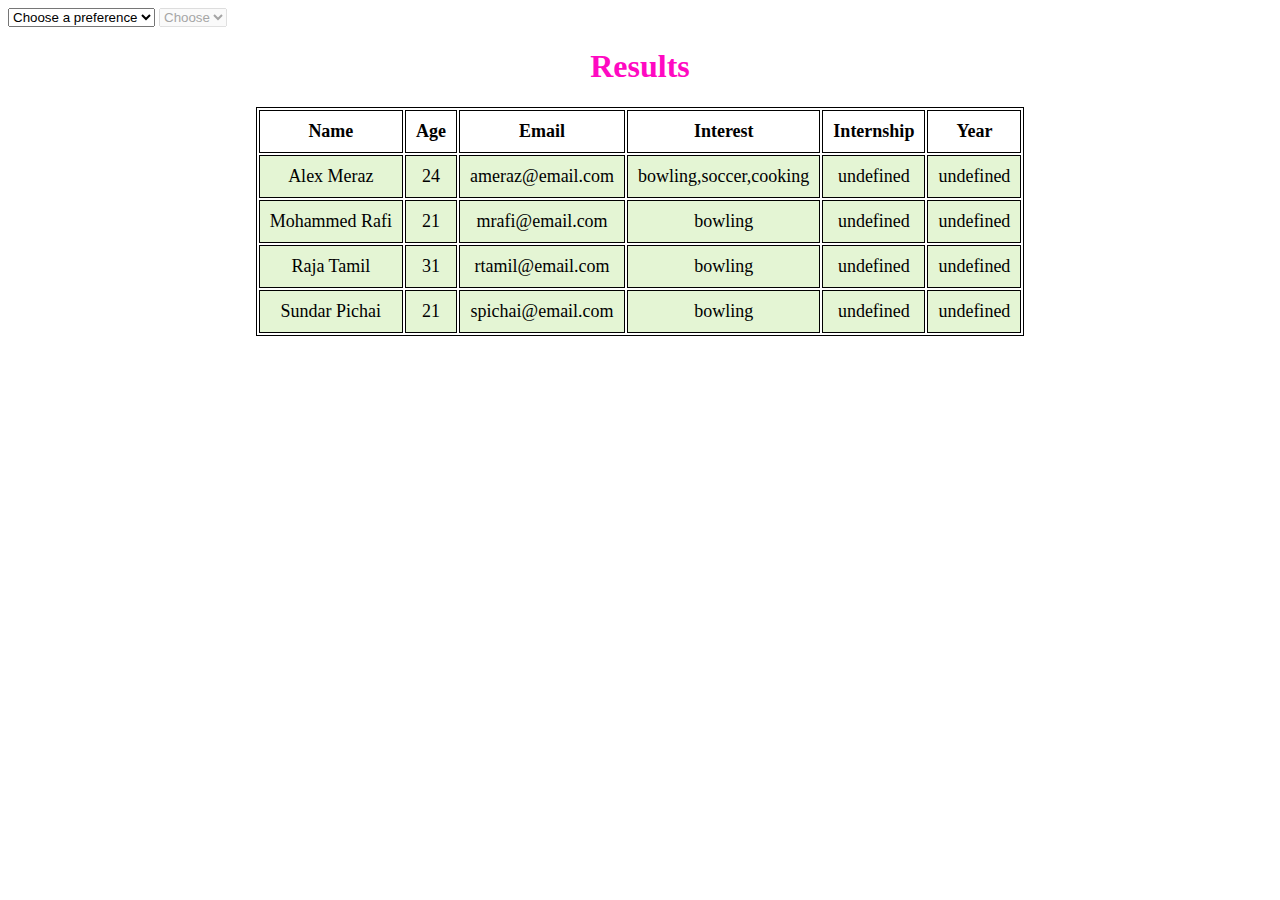
==== index.html @ 95c4cca7 "1st commit" ====
<html lang="en">

<head>
	<meta charset="UTF-8">
	<title>Output</title>

	<!-- INCLUDING JQUERY-->
	<script src="https://code.jquery.com/jquery-3.5.1.js">
	</script>

	<!-- CSS FOR STYLING THE PAGE -->
	<style>
		table {
			margin: 0 auto;
			font-size: large;
			border: 1px solid black;
		}

		h1 {
			text-align: center;
			color: #ff09c2;
			font-size: xx-large;
			font-family: 'Gill Sans',
				'Gill Sans MT', ' Calibri',
				'Trebuchet MS', 'sans-serif';
		}

		td {
			background-color: #E4F5D4;
			border: 1px solid black;
		}

		th,
		td {
			font-weight: bold;
			border: 1px solid black;
			padding: 10px;
			text-align: center;
		}

		td {
			font-weight: lighter;
		}
	</style>
</head>

<body>
	<section>
            <form>
                <select onchange="getPreferences(this.value)" name="countries">
                    <option value="">Choose a preference</option>
                    <option value="internship">Internship</option>
                    <option value="interest">Interest</option>
                    <option value="year">Year</option>
                </select>
             
                <select name="cities" id="cities" disabled>
                    <option value="">Choose</option>
                </select>
            </form>
             
            <script src="script.js"></script> <!-- Link to the javascript file -->
            
            
		<h1>Results</h1>

		<!-- TABLE CONSTRUCTION-->
		<table id='table'>
			<!-- HEADING FORMATION -->
			<tr>
				<th>Name</th>
				<th>Age</th>
				<th>Email</th>
				<th>Interest</th>
                <th>Internship</th>
                <th>Year</th>
			</tr>
            

			<script>
				$(document).ready(function () {

					// FETCHING DATA FROM JSON FILE
					$.getJSON("gfgdetails.json",
							function (data) {
						var student = '';

						// ITERATING THROUGH OBJECTS
						$.each(data, function (key, value) {
                            if (value.age !=0)
                            {
							//CONSTRUCTION OF ROWS HAVING
							// DATA FROM JSON OBJECT
							student += '<tr>';
							student += '<td>' +
								value.name + '</td>';

							student += '<td>' +
								value.age + '</td>';

							student += '<td>' +
								value.email + '</td>';

							student += '<td>' +
								value.interest + '</td>';
                            student+='<td>'+
                                value.Internship+'</td>';
                            student+='<td>'+
                                value.Year+'</td>';
							student += '</tr>';
                            }
						});
						
						//INSERTING ROWS INTO TABLE
						$('#table').append(student);
					});
				});
			</script>
	</section>
</body>

</html>
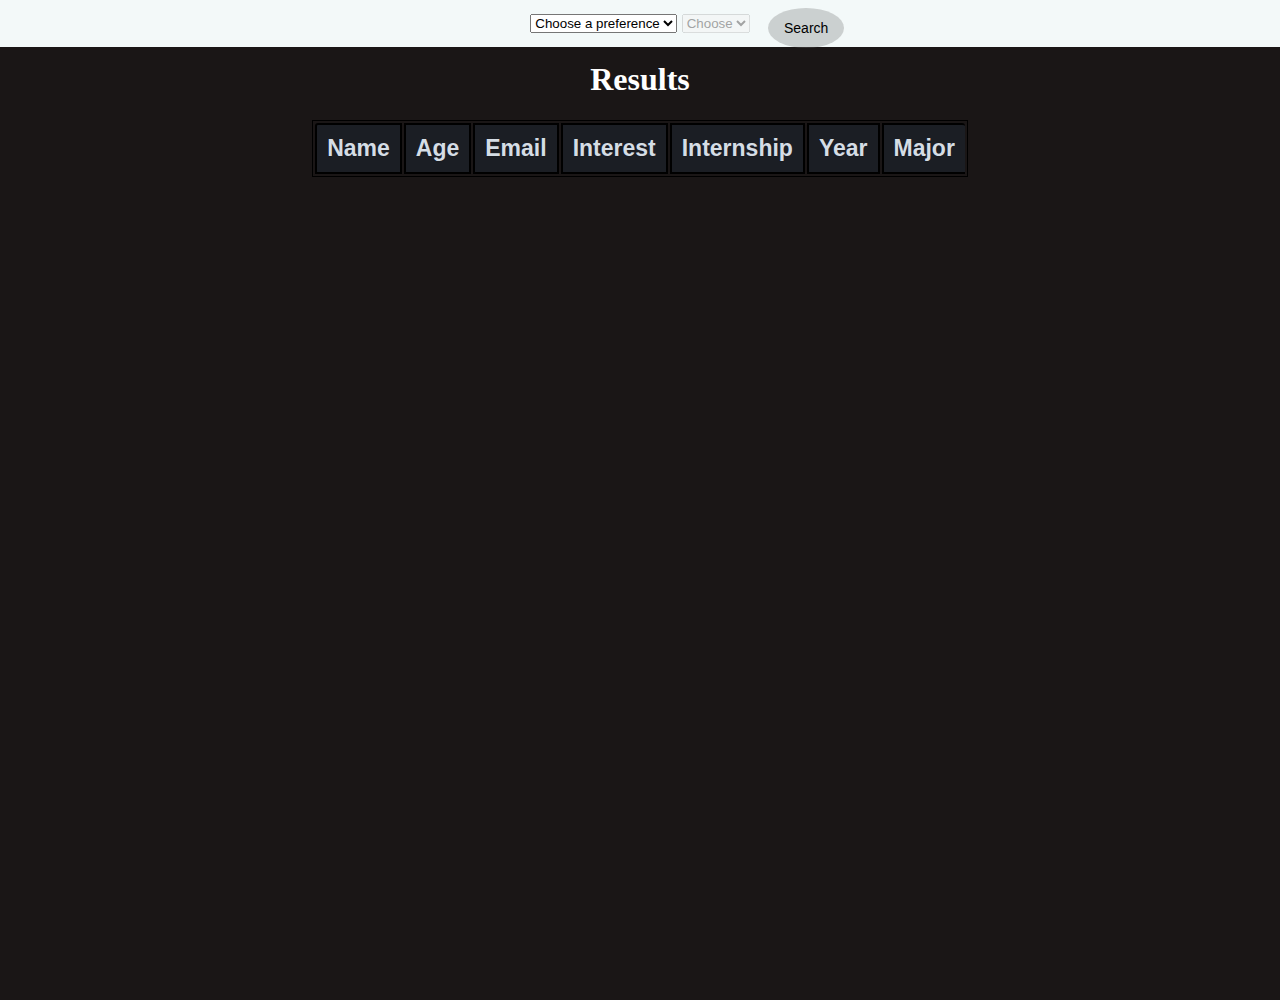
==== commit d44ca683: "push2" ====
--- a/index.html
+++ b/index.html
@@ -3,7 +3,9 @@
 <head>
 	<meta charset="UTF-8">
 	<title>Output</title>
-
+	<link rel="stylesheet" href="table.css">
+	<link rel="stylesheet" href="button.css">
+	<link rel="stylesheet" href="dropdown.css">
 	<!-- INCLUDING JQUERY-->
 	<script src="https://code.jquery.com/jquery-3.5.1.js">
 	</script>
@@ -18,7 +20,7 @@
 
 		h1 {
 			text-align: center;
-			color: #ff09c2;
+			color: #ffffff;
 			font-size: xx-large;
 			font-family: 'Gill Sans',
 				'Gill Sans MT', ' Calibri',
@@ -33,7 +35,7 @@
 		th,
 		td {
 			font-weight: bold;
-			border: 1px solid black;
+			border: 2px solid black;
 			padding: 10px;
 			text-align: center;
 		}
@@ -46,26 +48,26 @@
 
 <body>
 	<section>
-            <form>
-                <select onchange="getPreferences(this.value)" name="countries">
-                    <option value="">Choose a preference</option>
+			
+            <form id ="info">
+                <select onchange=getPreferences() name="countries" id ="countries" class="drop-down" >
+                    <option value="" >Choose a preference</option>
                     <option value="internship">Internship</option>
                     <option value="interest">Interest</option>
                     <option value="year">Year</option>
                 </select>
              
-                <select name="cities" id="cities" disabled>
+                <select name="cities" id="cities" onchange=get_specific() disabled>
                     <option value="">Choose</option>
                 </select>
             </form>
-             
+            <button onclick="draw_table()" class = "button-1">Search</button>
             <script src="script.js"></script> <!-- Link to the javascript file -->
-            
-            
+ 
 		<h1>Results</h1>
 
 		<!-- TABLE CONSTRUCTION-->
-		<table id='table'>
+		<table id ="table" class ="container">
 			<!-- HEADING FORMATION -->
 			<tr>
 				<th>Name</th>
@@ -74,48 +76,10 @@
 				<th>Interest</th>
                 <th>Internship</th>
                 <th>Year</th>
+				<th>Major</th>
 			</tr>
             
 
-			<script>
-				$(document).ready(function () {
-
-					// FETCHING DATA FROM JSON FILE
-					$.getJSON("gfgdetails.json",
-							function (data) {
-						var student = '';
-
-						// ITERATING THROUGH OBJECTS
-						$.each(data, function (key, value) {
-                            if (value.age !=0)
-                            {
-							//CONSTRUCTION OF ROWS HAVING
-							// DATA FROM JSON OBJECT
-							student += '<tr>';
-							student += '<td>' +
-								value.name + '</td>';
-
-							student += '<td>' +
-								value.age + '</td>';
-
-							student += '<td>' +
-								value.email + '</td>';
-
-							student += '<td>' +
-								value.interest + '</td>';
-                            student+='<td>'+
-                                value.Internship+'</td>';
-                            student+='<td>'+
-                                value.Year+'</td>';
-							student += '</tr>';
-                            }
-						});
-						
-						//INSERTING ROWS INTO TABLE
-						$('#table').append(student);
-					});
-				});
-			</script>
 	</section>
 </body>
 
--- a/table.css
+++ b/table.css
@@ -0,0 +1,143 @@
+@import url(https://fonts.googleapis.com/css?family=Roboto:400,500,700,300,100);
+
+body {
+  background-color: #121b1b;
+  font-family: "Roboto", helvetica, arial, sans-serif;
+  font-size: 16px;
+  font-weight: 400;
+  text-rendering: optimizeLegibility;
+}
+
+div.table-title {
+   display: block;
+  margin: auto;
+  max-width: 600px;
+  padding:5px;
+  width: 100%;
+}
+
+.table-title h3 {
+   color: #fafafa;
+   font-size: 30px;
+   font-weight: 400;
+   font-style:normal;
+   font-family: "Roboto", helvetica, arial, sans-serif;
+   text-shadow: -1px -1px 1px rgba(0, 0, 0, 0.1);
+   text-transform:uppercase;
+}
+
+
+/*** Table Styles **/
+
+.table-fill {
+  background: white;
+  border-radius:3px;
+  border-collapse: collapse;
+  height: 320px;
+  margin: auto;
+  max-width: 600px;
+  padding:5px;
+  width: 100%;
+  box-shadow: 0 5px 10px rgba(0, 0, 0, 0.1);
+  animation: float 5s infinite;
+}
+ 
+th {
+  color:#D5DDE5;;
+  background:#1b1e24;
+  border-bottom:4px solid #9ea7af;
+  border-right: 1px solid #343a45;
+  font-size:23px;
+  font-weight: 100;
+  padding:24px;
+  text-align:left;
+  text-shadow: 0 1px 1px rgba(0, 0, 0, 0.1);
+  vertical-align:middle;
+}
+
+th:first-child {
+  border-top-left-radius:3px;
+}
+ 
+th:last-child {
+  border-top-right-radius:3px;
+  border-right:none;
+}
+  
+tr {
+  border-top: 1px solid #C1C3D1;
+  border-bottom: 1px solid #C1C3D1;
+  color:#666B85;
+  font-size:16px;
+  font-weight:normal;
+  text-shadow: 0 1px 1px rgba(256, 256, 256, 0.1);
+}
+ 
+tr:hover td {
+  background:#4E5066;
+  color:#FFFFFF;
+  border-top: 1px solid #22262e;
+}
+ 
+tr:first-child {
+  border-top:none;
+}
+
+tr:last-child {
+  border-bottom:none;
+}
+ 
+tr:nth-child(odd) td {
+  background:#EBEBEB;
+}
+ 
+tr:nth-child(odd):hover td {
+  background:#4E5066;
+}
+
+tr:last-child td:first-child {
+  border-bottom-left-radius:3px;
+}
+ 
+tr:last-child td:last-child {
+  border-bottom-right-radius:3px;
+}
+ 
+td {
+  background:#FFFFFF;
+  padding:20px;
+  text-align:left;
+  vertical-align:middle;
+  font-weight:300;
+  font-size:18px;
+  text-shadow: -1px -1px 1px rgba(0, 0, 0, 0.1);
+  border-right: 1px solid #C1C3D1;
+}
+
+td:last-child {
+  border-right: 0px;
+}
+
+th.text-left {
+  text-align: left;
+}
+
+th.text-center {
+  text-align: center;
+}
+
+th.text-right {
+  text-align: right;
+}
+
+td.text-left {
+  text-align: left;
+}
+
+td.text-center {
+  text-align: center;
+}
+
+td.text-right {
+  text-align: right;
+}--- a/button.css
+++ b/button.css
@@ -0,0 +1,35 @@
+
+/* CSS */
+.button-1 {
+  background-color: #7270704d;
+  left:60%;
+  top:8px;
+  border-radius: 50%;
+  border-style: none;
+  box-sizing: border-box;
+  color: #000000;
+  cursor: pointer;
+  display: inline-block;
+  font-family: "Haas Grot Text R Web", "Helvetica Neue", Helvetica, Arial, sans-serif;
+  font-size: 14px;
+  font-weight: 500;
+  height: 40px;
+  line-height: 20px;
+  list-style: none;
+  margin: 0;
+  outline: none;
+  padding: 10px 16px;
+  position: relative;
+  text-align: center;
+  text-decoration: none;
+  transition: color 100ms;
+  vertical-align: baseline;
+  user-select: none;
+  -webkit-user-select: none;
+  touch-action: manipulation;
+}
+
+.button-1:hover,
+.button-1:focus {
+  background-color: #ffd6e6;
+}--- a/dropdown.css
+++ b/dropdown.css
@@ -0,0 +1,404 @@
+* {
+    user-select: none;
+  }
+  
+  *:focus {
+    outline: none;
+  }
+  
+  html,
+  body {
+    height: 100%;
+    min-height: 100%;
+  }
+  
+  body {
+    font-family: "Segoe UI", Tahoma, Geneva, Verdana, sans-serif;
+    padding-bottom: 100px;
+    margin: 0;
+    background-color: #1a1616;
+  }
+  
+  .brd {
+    border: 1px solid #e2eded;
+    border-color: #eaf1f1 #e4eded #dbe7e7 #e4eded;
+  }
+  
+  #info {
+    position: absolute;
+    top: 0;
+    right: 0;
+    left: 0;
+    color: #2d3667;
+    font-size: 16px;
+    text-align: center;
+    padding: 14px;
+    background-color: #f3f9f9;
+  }
+  
+  #app-cover {
+    position: absolute;
+    top: 0;
+    right: 0;
+    left: 0;
+    width: 300px;
+    height: 42px;
+    margin: 100px auto 0 auto;
+    z-index: 1;
+  }
+  
+  #select-button {
+    position: relative;
+    height: 16px;
+    padding: 12px 14px;
+    background-color: #fff;
+    border-radius: 4px;
+    cursor: pointer;
+  }
+  
+  #options-view-button {
+    position: absolute;
+    top: 0;
+    right: 0;
+    bottom: 0;
+    left: 0;
+    width: 100%;
+    height: 100%;
+    margin: 0;
+    opacity: 0;
+    cursor: pointer;
+    z-index: 3;
+  }
+  
+  #selected-value {
+    font-size: 16px;
+    line-height: 1;
+    margin-right: 26px;
+  }
+  
+  .option i {
+    width: 16px;
+    height: 16px;
+  }
+  
+  .option,
+  .label {
+    color: #2d3667;
+    font-size: 16px;
+  }
+  
+  #chevrons {
+    position: absolute;
+    top: 0;
+    right: 0;
+    bottom: 0;
+    width: 12px;
+    padding: 9px 14px;
+  }
+  
+  #chevrons i {
+    display: block;
+    height: 50%;
+    color: #d1dede;
+    font-size: 12px;
+    text-align: right;
+  }
+  
+  #options-view-button:checked + #select-button #chevrons i {
+    color: #2d3667;
+  }
+  
+  .options {
+    position: absolute;
+    left: 0;
+    width: 250px;
+  }
+  
+  #options {
+    position: absolute;
+    top: 42px;
+    right: 0;
+    left: 0;
+    width: 298px;
+    margin: 0 auto;
+    background-color: #fff;
+    border-radius: 4px;
+  }
+  
+  #options-view-button:checked ~ #options {
+    border: 1px solid #e2eded;
+    border-color: #eaf1f1 #e4eded #dbe7e7 #e4eded;
+  }
+  
+  .option {
+    position: relative;
+    line-height: 1;
+    transition: 0.3s ease all;
+    z-index: 2;
+  }
+  
+  .option i {
+    position: absolute;
+    left: 14px;
+    padding: 0;
+    display: none;
+  }
+  
+  #options-view-button:checked ~ #options .option i {
+    display: block;
+    padding: 12px 0;
+  }
+  
+  .label {
+    display: none;
+    padding: 0;
+    margin-left: 27px;
+  }
+  
+  #options-view-button:checked ~ #options .label {
+    display: block;
+    padding: 12px 14px;
+  }
+  
+  .s-c {
+    position: absolute;
+    left: 0;
+    width: 100%;
+    height: 50%;
+  }
+  
+  .s-c.top {
+    top: 0;
+  }
+  
+  .s-c.bottom {
+    bottom: 0;
+  }
+  
+  input[type="radio"] {
+    position: absolute;
+    right: 0;
+    left: 0;
+    width: 100%;
+    height: 50%;
+    margin: 0;
+    opacity: 0;
+    cursor: pointer;
+  }
+  
+  .s-c:hover ~ i {
+    color: #fff;
+    opacity: 0;
+  }
+  
+  .s-c:hover {
+    height: 100%;
+    z-index: 1;
+  }
+  
+  .s-c.bottom:hover + i {
+    bottom: -25px;
+    animation: moveup 0.3s ease 0.1s forwards;
+  }
+  
+  .s-c.top:hover ~ i {
+    top: -25px;
+    animation: movedown 0.3s ease 0.1s forwards;
+  }
+  
+  @keyframes moveup {
+    0% {
+      bottom: -25px;
+      opacity: 0;
+    }
+    100% {
+      bottom: 0;
+      opacity: 1;
+    }
+  }
+  
+  @keyframes movedown {
+    0% {
+      top: -25px;
+      opacity: 0;
+    }
+    100% {
+      top: 0;
+      opacity: 1;
+    }
+  }
+  
+  .label {
+    transition: 0.3s ease all;
+  }
+  
+  .opt-val {
+    position: absolute;
+    left: 14px;
+    width: 217px;
+    height: 21px;
+    opacity: 0;
+    background-color: #fff;
+    transform: scale(0);
+  }
+  
+  .option input[type="radio"]:checked ~ .opt-val {
+    opacity: 1;
+    transform: scale(1);
+  }
+  
+  .option input[type="radio"]:checked ~ i {
+    top: 0;
+    bottom: auto;
+    opacity: 1;
+    animation: unset;
+  }
+  
+  .option input[type="radio"]:checked ~ i,
+  .option input[type="radio"]:checked ~ .label {
+    color: #fff;
+  }
+  
+  .option input[type="radio"]:checked ~ .label:before {
+    content: "";
+    position: absolute;
+    top: 0;
+    right: 0;
+    bottom: 0;
+    left: 0;
+    z-index: -1;
+  }
+  
+  #options-view-button:not(:checked)
+    ~ #options
+    .option
+    input[type="radio"]:checked
+    ~ .opt-val {
+    top: -30px;
+  }
+  
+  .option:nth-child(1) input[type="radio"]:checked ~ .label:before {
+    background-color: #000;
+    border-radius: 4px 4px 0 0;
+  }
+  
+  .option:nth-child(1) input[type="radio"]:checked ~ .opt-val {
+    top: -31px;
+  }
+  
+  .option:nth-child(2) input[type="radio"]:checked ~ .label:before {
+    background-color: #ea4c89;
+  }
+  
+  .option:nth-child(2) input[type="radio"]:checked ~ .opt-val {
+    top: -71px;
+  }
+  
+  .option:nth-child(3) input[type="radio"]:checked ~ .label:before {
+    background-color: #0057ff;
+  }
+  
+  .option:nth-child(3) input[type="radio"]:checked ~ .opt-val {
+    top: -111px;
+  }
+  
+  .option:nth-child(4) input[type="radio"]:checked ~ .label:before {
+    background-color: #32c766;
+  }
+  
+  .option:nth-child(4) input[type="radio"]:checked ~ .opt-val {
+    top: -151px;
+  }
+  
+  .option:nth-child(5) input[type="radio"]:checked ~ .label:before {
+    background-color: #f48024;
+  }
+  
+  .option:nth-child(5) input[type="radio"]:checked ~ .opt-val {
+    top: -191px;
+  }
+  
+  .option:nth-child(6) input[type="radio"]:checked ~ .label:before {
+    background-color: #006400;
+    border-radius: 0 0 4px 4px;
+  }
+  
+  .option:nth-child(6) input[type="radio"]:checked ~ .opt-val {
+    top: -231px;
+  }
+  
+  .option .fa-codepen {
+    color: #000;
+  }
+  
+  .option .fa-dribbble {
+    color: #ea4c89;
+  }
+  
+  .option .fa-behance {
+    color: #0057ff;
+  }
+  
+  .option .fa-hackerrank {
+    color: #32c766;
+  }
+  
+  .option .fa-stack-overflow {
+    color: #f48024;
+  }
+  
+  .option .fa-free-code-camp {
+    color: #006400;
+  }
+  
+  #option-bg {
+    position: absolute;
+    top: 0;
+    right: 0;
+    left: 0;
+    height: 40px;
+    transition: 0.3s ease all;
+    z-index: 1;
+    display: none;
+  }
+  
+  #options-view-button:checked ~ #options #option-bg {
+    display: block;
+  }
+  
+  .option:hover .label {
+    color: #fff;
+  }
+  
+  .option:nth-child(1):hover ~ #option-bg {
+    top: 0;
+    background-color: #000;
+    border-radius: 4px 4px 0 0;
+  }
+  
+  .option:nth-child(2):hover ~ #option-bg {
+    top: 40px;
+    background-color: #ea4c89;
+  }
+  
+  .option:nth-child(3):hover ~ #option-bg {
+    top: 80px;
+    background-color: #0057ff;
+  }
+  
+  .option:nth-child(4):hover ~ #option-bg {
+    top: 120px;
+    background-color: #32c766;
+  }
+  
+  .option:nth-child(5):hover ~ #option-bg {
+    top: 160px;
+    background-color: #f48024;
+  }
+  
+  .option:nth-child(6):hover ~ #option-bg {
+    top: 200px;
+    background-color: #006400;
+    border-radius: 0 0 4px 4px;
+  }
+  
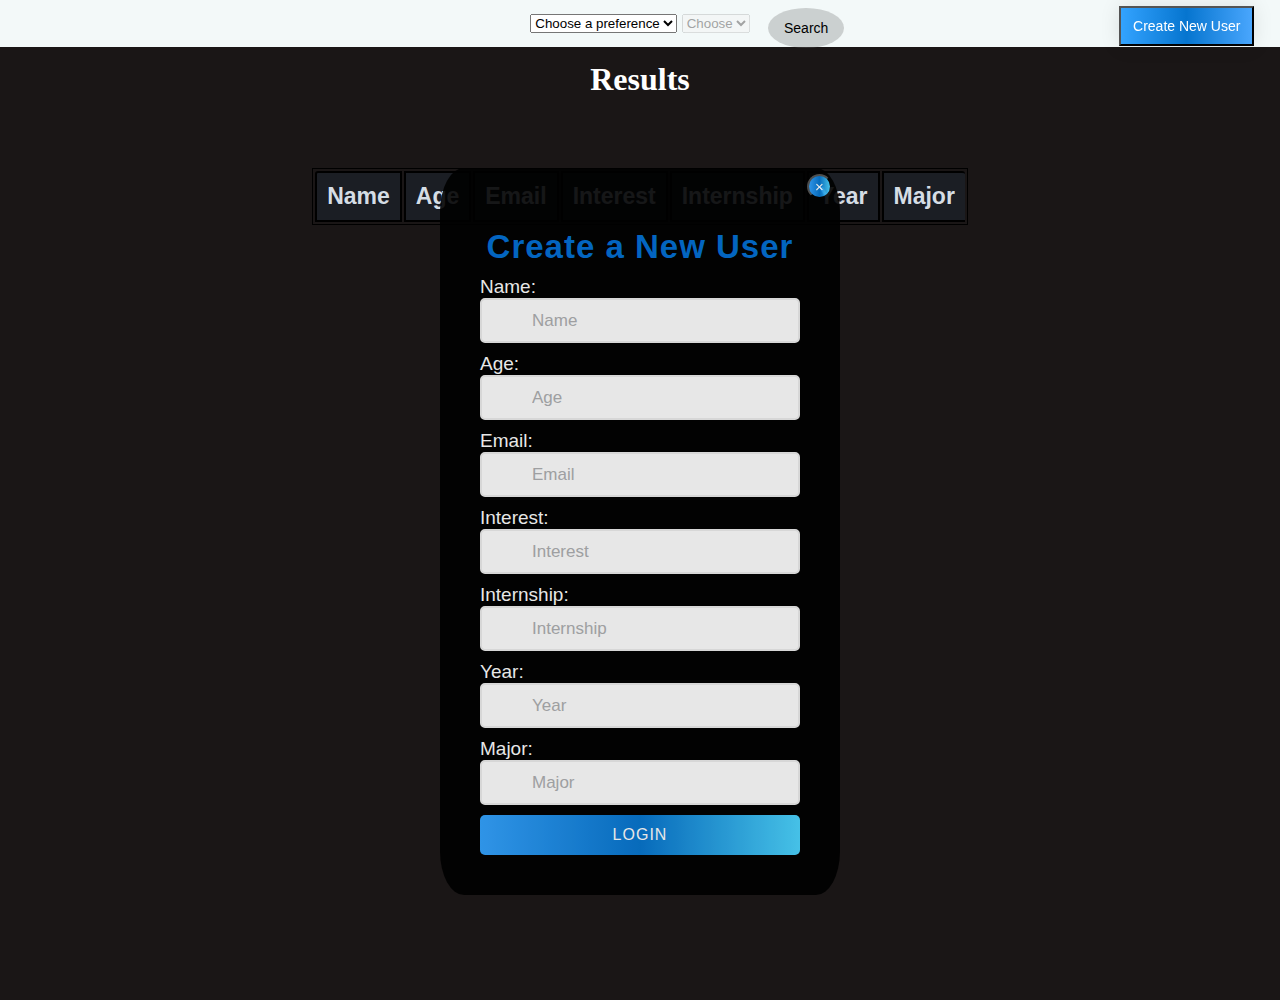
==== commit 5b747730: "Added A Create User Doc" ====
--- a/index.html
+++ b/index.html
@@ -6,6 +6,7 @@
 	<link rel="stylesheet" href="table.css">
 	<link rel="stylesheet" href="button.css">
 	<link rel="stylesheet" href="dropdown.css">
+	<link rel="stylesheet" href="index.css">
 	<!-- INCLUDING JQUERY-->
 	<script src="https://code.jquery.com/jquery-3.5.1.js">
 	</script>
@@ -48,39 +49,107 @@
 
 <body>
 	<section>
-			
-            <form id ="info">
-                <select onchange=getPreferences() name="countries" id ="countries" class="drop-down" >
-                    <option value="" >Choose a preference</option>
-                    <option value="internship">Internship</option>
-                    <option value="interest">Interest</option>
-                    <option value="year">Year</option>
-                </select>
-             
-                <select name="cities" id="cities" onchange=get_specific() disabled>
-                    <option value="">Choose</option>
-                </select>
-            </form>
-            <button onclick="draw_table()" class = "button-1">Search</button>
-            <script src="script.js"></script> <!-- Link to the javascript file -->
- 
+		<form id="info">
+			<select onchange=getPreferences() name="pref" id="pref" class="drop-down">
+				<option value="">Choose a preference</option>
+				<option value="internship">Internship</option>
+				<option value="interest">Interest</option>
+				<option value="year">Year</option>
+				<option value="major">Major</option>
+			</select>
+
+			<select name="spec" id="spec" onchange=get_specific() disabled>
+				<option value="">Choose</option>
+			</select>
+		</form>
+		<button onclick="draw_table()" class="button-1">Search</button>
+		<script src="script.js"></script> <!-- Link to the javascript file -->
+		<button type="button" class="btn btn-primary btn-lg show-modal" data-toggle="modal" data-target="#myModal">
+			Create New User
+		</button>
 		<h1>Results</h1>
 
 		<!-- TABLE CONSTRUCTION-->
-		<table id ="table" class ="container">
+		<table id="table" class="container">
 			<!-- HEADING FORMATION -->
 			<tr>
 				<th>Name</th>
 				<th>Age</th>
 				<th>Email</th>
 				<th>Interest</th>
-                <th>Internship</th>
-                <th>Year</th>
+				<th>Internship</th>
+				<th>Year</th>
 				<th>Major</th>
 			</tr>
-            
 
+			<section id="newUser">
+
+				<!-- Modal -->
+				<div class="modal fade" id="myModal" tabindex="-1" role="dialog" aria-labelledby="myModalLabel">
+					<div class="modal-dialog" role="document">
+						<div class="modal-content clearfix">
+							<button type="button" class="close" data-dismiss="modal" aria-label="Close"><span
+									aria-hidden="true">×</span></button>
+							<div class="modal-body">
+								<h3 class="title">Create a New User</h3>
+								<div class="form-group">
+									<label for="name">Name: </label>
+									<input type="text" class="form-control" id="name" name="name"
+										placeholder="Name"><br>
+								</div>
+								<div class="form-group">
+									<label for="age">Age: </label>
+									<input type="number" class="form-control" id="age" name="age" placeholder="Age"><br>
+								</div>
+								<div class="form-group">
+									<label for="email">Email: </label>
+									<input type="email" class="form-control" id="email" name="email"
+										placeholder="Email"><br>
+								</div>
+								<div class="form-group">
+									<label for="interest">Interest: </label>
+									<input type="text" class="form-control" id="interest" name="interest"
+										placeholder="Interest"><br>
+								</div>
+								<div class="form-group">
+									<label for="internship">Internship: </label>
+									<input type="text" class="form-control" id="internship" name="internship" placeholder="Internship"><br>
+								</div>
+								<div class="form-group">
+									<label for="year">Year: </label>
+									<input type="year" class="form-control" id="year" name="year"
+										placeholder="Year"><br>
+								</div>
+								<div class="form-group">
+									<label for="major">Major: </label>
+									<input type="text" class="form-control" id="major" name="major"
+										placeholder="Major"><br>
+								</div>
+								<!-- <div class="form-group">
+							<span class="input-icon"><i class="fa fa-user"></i></span>
+							<input type="email" class="form-control" placeholder="Enter Your Name">
+						</div>
+						<div class="form-group">
+							<span class="input-icon"><i class="fas fa-key"></i></span>
+							<input type="password" class="form-control" placeholder="Password">
+						</div>
+						<div class="form-group checkbox">
+							<input type="checkbox">
+							<label>Remamber me</label>
+						</div>
+						<a href="" class="forgot-pass">Forgot Password?</a> -->
+								<button class="btn">Login</button>
+							</div>
+						</div>
+					</div>
+				</div>
+
+			</section>
 	</section>
+	<script type="text/javascript" src="https://code.jquery.com/jquery-1.12.0.min.js"></script>
+	<script src="https://maxcdn.bootstrapcdn.com/bootstrap/3.3.7/js/bootstrap.min.js"
+		integrity="sha384-Tc5IQib027qvyjSMfHjOMaLkfuWVxZxUPnCJA7l2mCWNIpG9mGCD8wGNIcPD7Txa"
+		crossorigin="anonymous"></script>
 </body>
 
-</html>
+</html>--- a/index.css
+++ b/index.css
@@ -0,0 +1,164 @@
+
+
+.modal-box{ font-family: 'Poppins', sans-serif; }
+.show-modal{
+    color: #fff;
+    background: linear-gradient(to right, #33a3ff, #0675cf, #49a6fd);
+    font-size: 14px;
+    font-weight: 400;
+    text-transform: capitalize;
+    padding: 10px 12px;
+    box-shadow: 0 0 20px rgba(0, 0, 0, 0.1);
+    display: block;
+    transition: all 0.3s ease 0s;
+    position: fixed;
+    right: 2%;
+    top:6px;
+    /* left: 10%;
+    top: 8px; */
+}
+.show-modal:hover,
+.show-modal:focus{
+    color: #fff;
+    box-shadow: 0 0 10px rgba(0, 0, 0, 0.4);
+    outline: none;
+}
+.modal-dialog{
+    width: 400px;
+    margin: 70px auto 0;
+    transform: scale(1); 
+}
+
+.modal-dialog .modal-content{
+    position: fixed;
+    top: 50%;
+    text-align: center;
+    border: 4px blue;
+    background-color: black;
+    opacity: 90%;
+    border-radius: 6%;
+}
+
+.modal-content .close{
+    color: #FFFFFF;
+    background: linear-gradient(to right, #33a3ff, #0675cf, #4cd5ff);
+    font-size: 15px;
+    font-weight: 400;
+    height: 25px;
+    width: 25px;
+    border-radius: 50%;
+    overflow: hidden;
+    opacity: 1;
+    position: absolute;
+    right: 8px;
+    top: 6px;
+    z-index: 1;
+    transition: all 0.3s;
+}
+.modal-content .close:hover{
+    color: #fff;
+    box-shadow: 0 0 5px rgba(0,0,0,0.5);
+}
+.close:focus{ outline: none; }
+.modal-body{ padding: 60px 40px 40px !important; }
+.modal-body .title{
+    color: #026fd4;
+    font-size: 33px;
+    font-weight: 700;
+    letter-spacing: 1px;
+    margin: 0 0 10px;
+}
+.modal-body .description{
+    color: #9A9EA9;
+    font-size: 16px;
+    margin: 0 0 20px;
+}
+.modal-body .form-group{
+    text-align: left;
+    margin-bottom: 10px;
+    position: relative;
+}
+.modal-body .input-icon{
+    color: #777;
+    font-size: 18px;
+    transform: translateY(-50%);
+    position: absolute;
+    top: 50%;
+    left: 20px;
+}
+
+.modal-body label{
+    color:white;
+    position: relative;
+    font-size: 19px;
+}
+
+.modal-body .form-control{
+    font-size: 17px;
+    height: 45px;
+    padding: 6px 0 6px 50px;
+    margin: 0 auto;
+    border: 2px solid #eee;
+    border-radius: 5px;
+    box-shadow: none;
+    outline: none;
+    width: 100%;
+}
+.form-control::placeholder{
+    color: #AEAFB1;
+}
+.form-group.checkbox{
+    width: 130px;
+    margin-top: 0;
+    display: inline-block;
+}
+.form-group.checkbox label{
+    color: #9A9EA9;
+    font-weight: normal;
+}
+.form-group.checkbox input[type=checkbox]{
+    margin-left: 0;
+}
+.modal-body .forgot-pass{
+    color: #7F7FD5;
+    font-size: 13px;
+    text-align: right;
+    width: calc(100% - 135px);
+    margin: 2px 0;
+    display: inline-block;
+    vertical-align: top;
+    transition: all 0.3s ease 0s;
+}
+.forgot-pass:hover{
+    color: #9A9EA9;
+    text-decoration: underline;
+}
+.modal-content .modal-body .btn{
+    color: #fff;
+    background: linear-gradient(to right, #33a3ff, #0675cf, #4cd5ff);
+    font-size: 16px;
+    font-weight: 500;
+    letter-spacing: 1px;
+    text-transform: uppercase;
+    line-height: 38px;
+    width: 100%;
+    height: 40px;
+    padding: 0;
+    border: none;
+    border-radius: 5px;
+    border: none;
+    display: inline-block;
+    transition: all 0.6s ease 0s;
+}
+.modal-content .modal-body .btn:hover{
+    color: #fff;
+    letter-spacing: 2px;
+    box-shadow: 0 0 10px rgba(0, 0, 0, 0.5);
+}
+.modal-content .modal-body .btn:focus{ outline: none; }
+@media only screen and (max-width: 480px){
+    .modal-dialog{ width: 95% !important; }
+    .modal-content .modal-body{
+        padding: 60px 20px 40px !important;
+    }
+}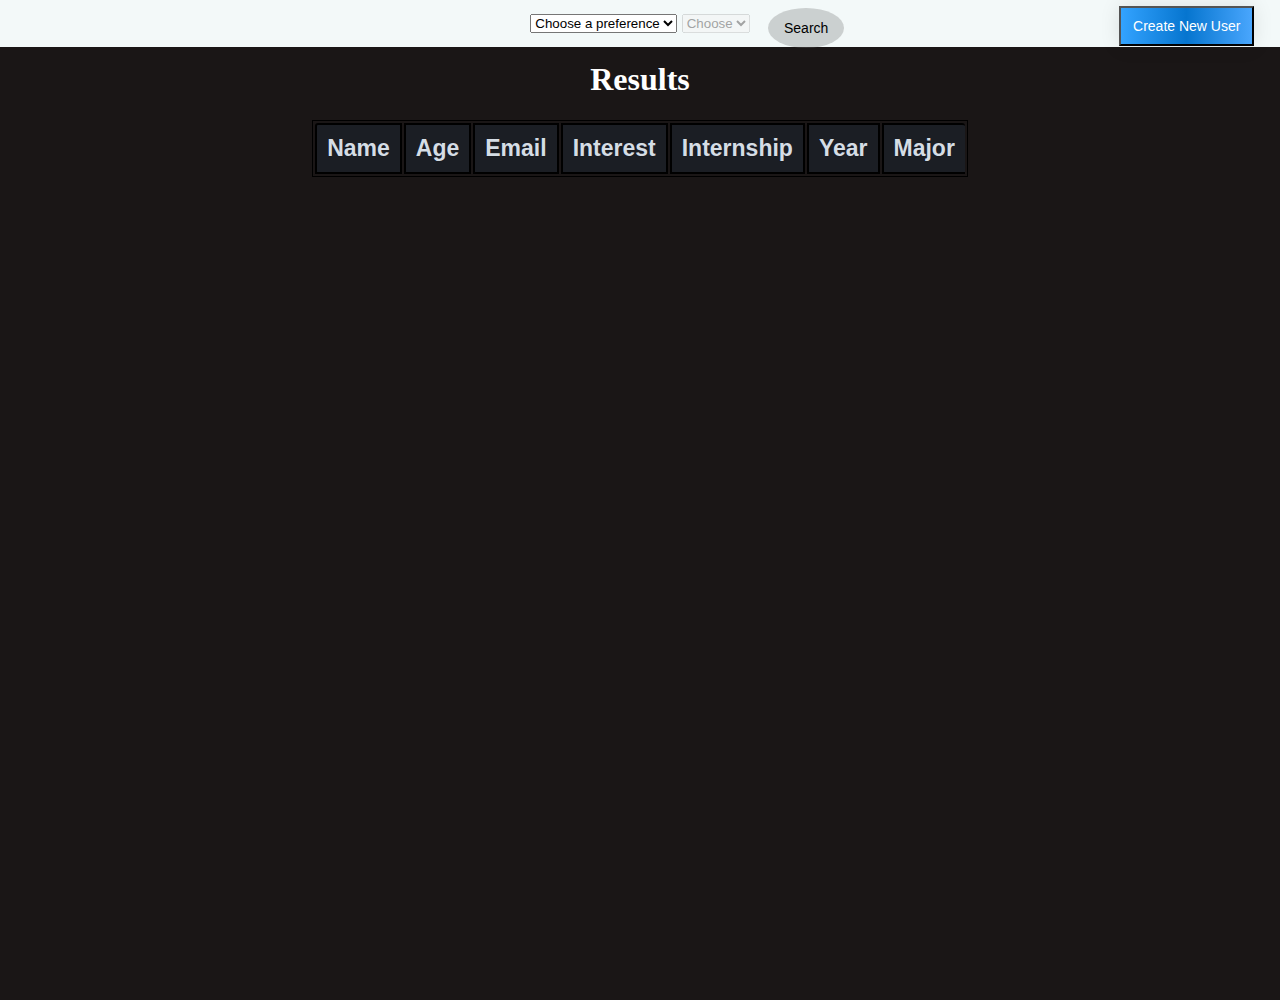
==== commit 2dff997c: "UpdatedFields" ====
--- a/index.html
+++ b/index.html
@@ -64,7 +64,7 @@
 		</form>
 		<button onclick="draw_table()" class="button-1">Search</button>
 		<script src="script.js"></script> <!-- Link to the javascript file -->
-		<button type="button" class="btn btn-primary btn-lg show-modal" data-toggle="modal" data-target="#myModal">
+		<button type="button" class="btn btn-primary btn-lg show-modal" data-toggle="modal" data-target="#myModal" onclick=openForm() >
 			Create New User
 		</button>
 		<h1>Results</h1>
@@ -88,7 +88,7 @@
 				<div class="modal fade" id="myModal" tabindex="-1" role="dialog" aria-labelledby="myModalLabel">
 					<div class="modal-dialog" role="document">
 						<div class="modal-content clearfix">
-							<button type="button" class="close" data-dismiss="modal" aria-label="Close"><span
+							<button type="button" class="close" data-dismiss="modal" aria-label="Close" onclick=closeForm()><span
 									aria-hidden="true">×</span></button>
 							<div class="modal-body">
 								<h3 class="title">Create a New User</h3>
@@ -125,20 +125,7 @@
 									<input type="text" class="form-control" id="major" name="major"
 										placeholder="Major"><br>
 								</div>
-								<!-- <div class="form-group">
-							<span class="input-icon"><i class="fa fa-user"></i></span>
-							<input type="email" class="form-control" placeholder="Enter Your Name">
-						</div>
-						<div class="form-group">
-							<span class="input-icon"><i class="fas fa-key"></i></span>
-							<input type="password" class="form-control" placeholder="Password">
-						</div>
-						<div class="form-group checkbox">
-							<input type="checkbox">
-							<label>Remamber me</label>
-						</div>
-						<a href="" class="forgot-pass">Forgot Password?</a> -->
-								<button class="btn">Login</button>
+								<button class="btn" onclick=addNewUser()>Create User</button>
 							</div>
 						</div>
 					</div>
--- a/index.css
+++ b/index.css
@@ -11,11 +11,9 @@
     box-shadow: 0 0 20px rgba(0, 0, 0, 0.1);
     display: block;
     transition: all 0.3s ease 0s;
-    position: fixed;
+    position: absolute;
     right: 2%;
     top:6px;
-    /* left: 10%;
-    top: 8px; */
 }
 .show-modal:hover,
 .show-modal:focus{
@@ -161,4 +159,8 @@
     .modal-content .modal-body{
         padding: 60px 20px 40px !important;
     }
+}
+
+#newUser {
+    display: none;
 }